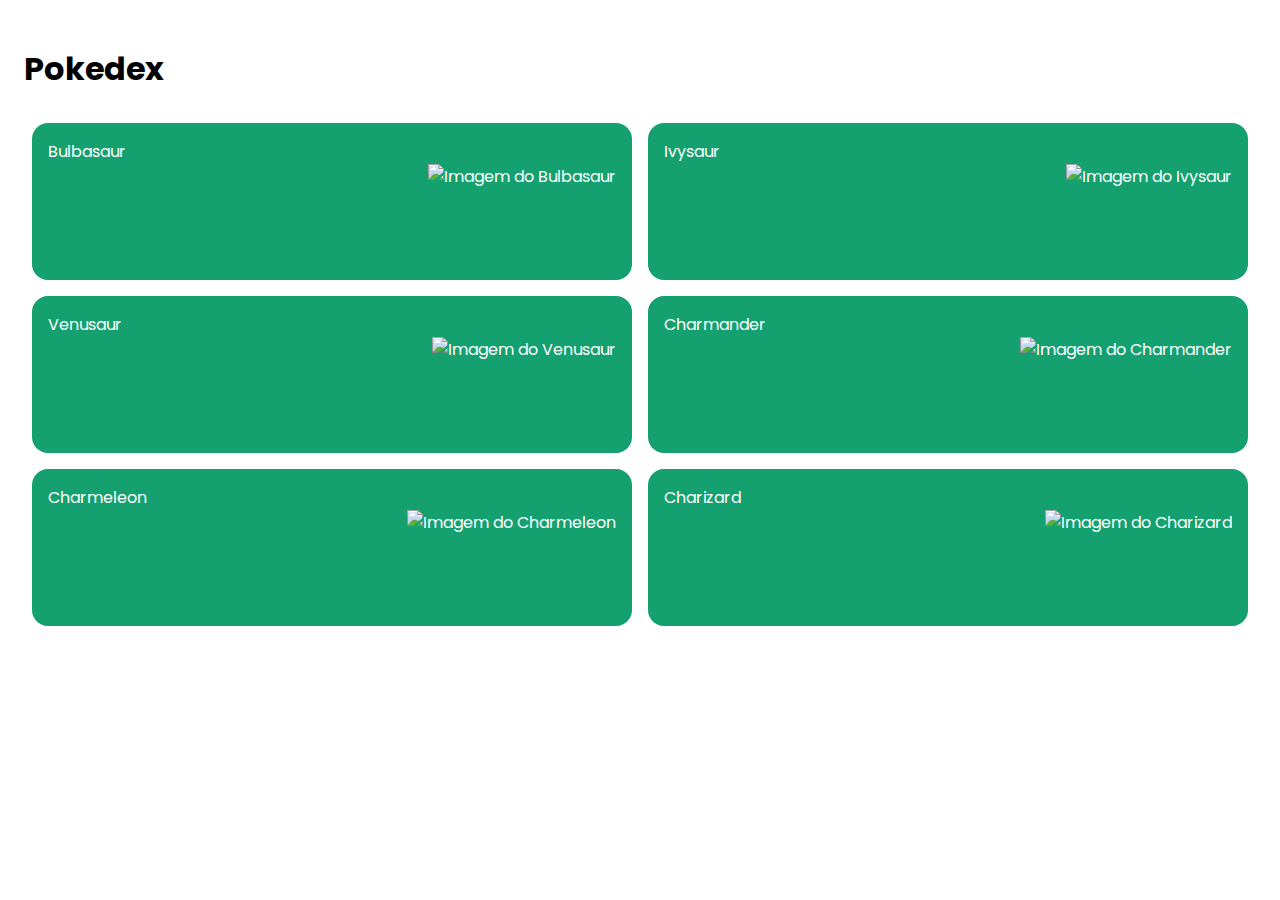
==== index.html @ 7f6d4fe3 "updating pokedex html and css" ====
<!DOCTYPE html>
<html lang="pt-br">
<head>
    <meta charset="UTF-8">
    <meta name="viewport" content="width=device-width, initial-scale=1.0">
    <title>Pokedex</title>   
    <!-- Normalize -->
    <link rel="stylesheet" href="https://cdnjs.cloudflare.com/ajax/libs/normalize/8.0.1/normalize.min.css" integrity="sha512-NhSC1YmyruXifcj/KFRWoC561YpHpc5Jtzgvbuzx5VozKpWvQ+4nXhPdFgmx8xqexRcpAglTj9sIBWINXa8x5w==" crossorigin="anonymous" referrerpolicy="no-referrer" /> 
    
    <!-- Fonte -->
    <link rel="preconnect" href="https://fonts.googleapis.com">
    <link rel="preconnect" href="https://fonts.gstatic.com" crossorigin>
    <link href="https://fonts.googleapis.com/css2?family=Poppins:wght@100;200;300;400;500;600;700;800;900&display=swap" rel="stylesheet">
    
    <!-- CSS -->
    <link rel="stylesheet" href="./assets/css/global.css"> 
</head>
<body>
    <section class="content">
        <h1>
            Pokedex
        </h1> 

        <ol class="pokemons">
            <li>
                Bulbasaur 
                <img src="https://raw.githubusercontent.com/PokeAPI/sprites/master/sprites/pokemon/other/dream-world/1.svg" alt="Imagem do Bulbasaur">
            </li> 
            <li>
                Ivysaur 
                <img src="https://raw.githubusercontent.com/PokeAPI/sprites/master/sprites/pokemon/other/dream-world/2.svg" alt="Imagem do Ivysaur">
            </li>
            <li>
                Venusaur 
                <img src="https://raw.githubusercontent.com/PokeAPI/sprites/master/sprites/pokemon/other/dream-world/3.svg" alt="Imagem do Venusaur">
            </li> 
            <li>
                Charmander 
                <img src="https://raw.githubusercontent.com/PokeAPI/sprites/master/sprites/pokemon/other/dream-world/4.svg" alt="Imagem do Charmander">
            </li> 
            <li>
                Charmeleon 
                <img src="https://raw.githubusercontent.com/PokeAPI/sprites/master/sprites/pokemon/other/dream-world/5.svg" alt="Imagem do Charmeleon">
            </li>
            <li>
                Charizard 
                <img src="https://raw.githubusercontent.com/PokeAPI/sprites/master/sprites/pokemon/other/dream-world/6.svg" alt="Imagem do Charizard">
            </li> 
        </ol>
    </section>


    <!-- JavaScript -->
    <script src="./assets/js/main.js"></script>
</body>
</html>
---- assets/css/global.css ----
* { 
    font-family: 'Poppins', sans-serif; 
    box-sizing: border-box; /*Para que o padding não aumente o tamanho do elemento*/
                                                
}

.content {
    padding: 1rem;
} 



ol.pokemons {
    display: grid; 
    grid-template-columns: 1fr 1fr;
    list-style: none; 
    padding: 0; 
    margin: 0; 
} 

ol.pokemons li { 
    display: flex;
    flex-direction: column; 
    margin: .5rem; 
    padding: 1rem; 
    border-radius: 1rem; 
    background-color: #14a06f; 
    color: white; 
    
    
} 

ol.pokemons li img {
    max-width: 100%; /*Para que ela nunca vase da tela*/  
    height: 100px; 
    align-self: flex-end;
}
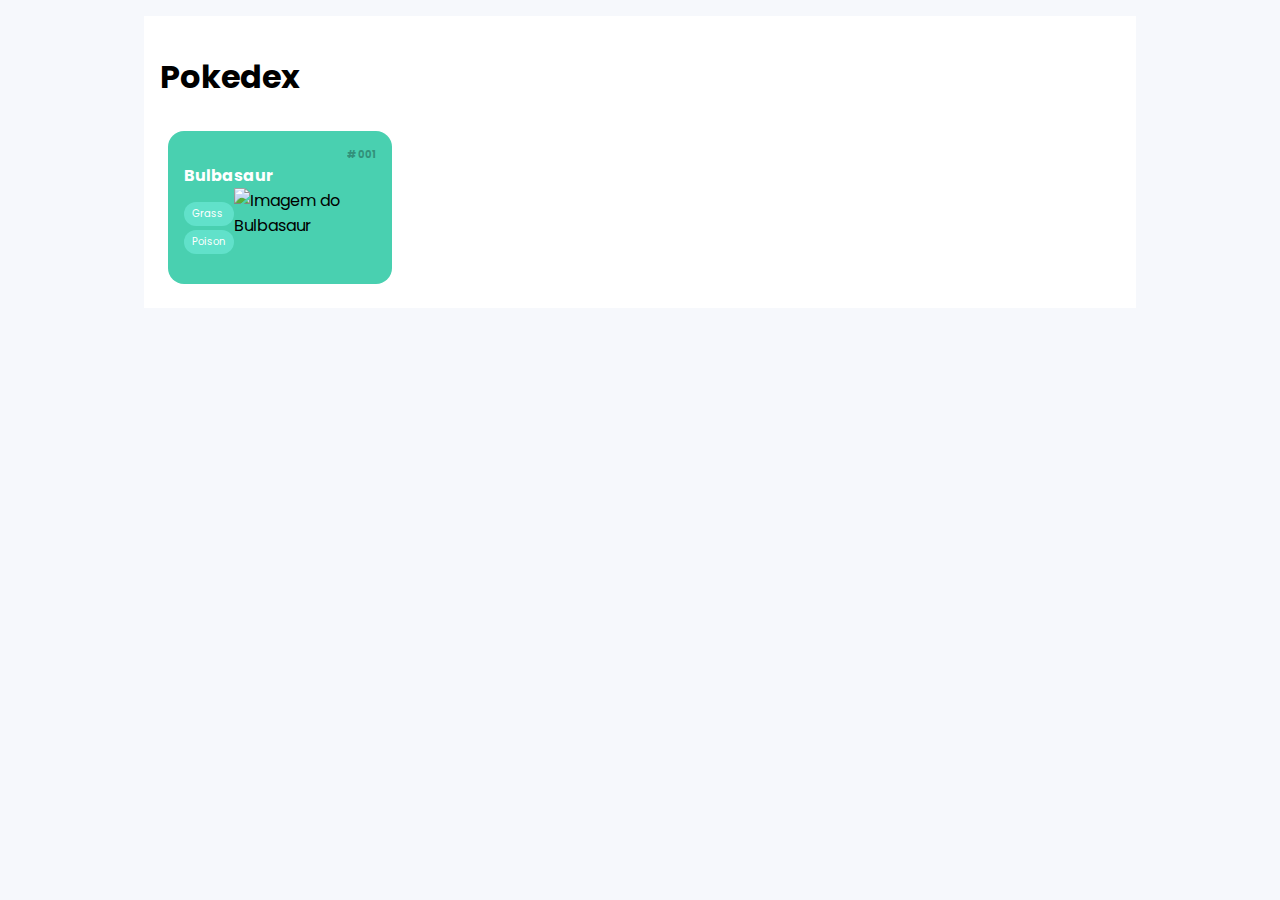
==== commit fd51f5ba: "In progress HTML and CSS pokedex" ====
--- a/index.html
+++ b/index.html
@@ -13,7 +13,8 @@
     <link href="https://fonts.googleapis.com/css2?family=Poppins:wght@100;200;300;400;500;600;700;800;900&display=swap" rel="stylesheet">
     
     <!-- CSS -->
-    <link rel="stylesheet" href="./assets/css/global.css"> 
+    <link rel="stylesheet" href="./assets/css/global.css">  
+    <link rel="stylesheet" href="./assets/css/pokedex.css">
 </head>
 <body>
     <section class="content">
@@ -22,29 +23,16 @@
         </h1> 
 
         <ol class="pokemons">
-            <li>
-                Bulbasaur 
-                <img src="https://raw.githubusercontent.com/PokeAPI/sprites/master/sprites/pokemon/other/dream-world/1.svg" alt="Imagem do Bulbasaur">
-            </li> 
-            <li>
-                Ivysaur 
-                <img src="https://raw.githubusercontent.com/PokeAPI/sprites/master/sprites/pokemon/other/dream-world/2.svg" alt="Imagem do Ivysaur">
-            </li>
-            <li>
-                Venusaur 
-                <img src="https://raw.githubusercontent.com/PokeAPI/sprites/master/sprites/pokemon/other/dream-world/3.svg" alt="Imagem do Venusaur">
-            </li> 
-            <li>
-                Charmander 
-                <img src="https://raw.githubusercontent.com/PokeAPI/sprites/master/sprites/pokemon/other/dream-world/4.svg" alt="Imagem do Charmander">
-            </li> 
-            <li>
-                Charmeleon 
-                <img src="https://raw.githubusercontent.com/PokeAPI/sprites/master/sprites/pokemon/other/dream-world/5.svg" alt="Imagem do Charmeleon">
-            </li>
-            <li>
-                Charizard 
-                <img src="https://raw.githubusercontent.com/PokeAPI/sprites/master/sprites/pokemon/other/dream-world/6.svg" alt="Imagem do Charizard">
+            <li class="pokemon"> 
+                <span class="number">#001</span> 
+                <span class="name">Bulbasaur</span>
+                <div class="detail">  
+                    <ol class="types"> 
+                        <li class="type">Grass</li>
+                        <li class="type">Poison</li>
+                    </ol>
+                    <img src="https://raw.githubusercontent.com/PokeAPI/sprites/master/sprites/pokemon/other/dream-world/1.svg" alt="Imagem do Bulbasaur">
+                </div>
             </li> 
         </ol>
     </section>
@@ -53,4 +41,18 @@
     <!-- JavaScript -->
     <script src="./assets/js/main.js"></script>
 </body>
-</html>+</html> 
+
+
+
+<!--  
+Para montar uma requisição HTTP 
+
+URL: https://pokeapi.co/api/v2/pokemon/ 
+Nossa URL é composta de 
+    ${Endereço}/${path = caminho de identificação do recurso} 
+
+IP : https://pokeapi.co 
+
+Request Method: GET | POST | PUT | DELETE | PATCH 
+-->
--- a/assets/css/global.css
+++ b/assets/css/global.css
@@ -2,36 +2,24 @@
     font-family: 'Poppins', sans-serif; 
     box-sizing: border-box; /*Para que o padding não aumente o tamanho do elemento*/
                                                 
+} 
+body{
+    background-color: #f6f8fc;
 }
 
 .content {
-    padding: 1rem;
+    padding: 1rem; 
+    background-color: #fff; 
+    height: 100vh; 
+    width: 100vw;
 } 
 
+@media  screen and (min-width: 768px) {
+    .content {
+        max-width: 992px; 
+        margin: 1rem auto;  
+        height: auto;
+    }
+}
+    
 
-
-ol.pokemons {
-    display: grid; 
-    grid-template-columns: 1fr 1fr;
-    list-style: none; 
-    padding: 0; 
-    margin: 0; 
-} 
-
-ol.pokemons li { 
-    display: flex;
-    flex-direction: column; 
-    margin: .5rem; 
-    padding: 1rem; 
-    border-radius: 1rem; 
-    background-color: #14a06f; 
-    color: white; 
-    
-    
-} 
-
-ol.pokemons li img {
-    max-width: 100%; /*Para que ela nunca vase da tela*/  
-    height: 100px; 
-    align-self: flex-end;
-}--- a/assets/css/pokedex.css
+++ b/assets/css/pokedex.css
@@ -0,0 +1,80 @@
+
+.pokemons {
+    display: grid; 
+    grid-template-columns: 1fr;
+    list-style: none; 
+    padding: 0; 
+    margin: 0; 
+} 
+
+.pokemon { 
+    display: flex;
+    flex-direction: column; 
+    margin: .5rem; 
+    padding: 1rem; 
+    border-radius: 1rem; 
+    background-color: #49d0b0;  
+    /* cursor: pointer; */
+}  
+ 
+.pokemon .name {
+    color: white;  
+    margin-bottom: 0; 
+    font-weight: bold;
+}
+.pokemon .number {
+    color: black;  
+    opacity: .3; 
+    font-size: .625rem;
+    text-align: right; 
+    font-weight: bold;
+} 
+
+.pokemon .detail{
+    display: flex; 
+    flex-direction: row; 
+    align-items: center; 
+    justify-content: space-between;
+} 
+
+.pokemon .detail .types {
+    padding: 0; 
+    margin: 0; 
+    list-style: none; 
+}  
+
+.pokemon .detail .types .type {
+    background-color: #61e1ca; 
+    color: #fff; 
+    padding: .25rem .5rem;   
+    margin: .25rem 0; 
+    font-size: .625rem; 
+    border-radius: 1rem;
+
+
+}
+.pokemon .detail img {
+    max-width: 100%; /*Para que ela nunca vase da tela*/  
+    height: 80px; 
+} 
+
+/* Media Queries */
+
+@media  screen and (min-width: 380px) {
+    .pokemons {
+        grid-template-columns: 1fr 1fr;
+    }
+}
+
+
+@media  screen and (min-width: 576px) {
+    .pokemons {
+        grid-template-columns: 1fr 1fr 1fr;
+    }
+}
+
+@media  screen and (min-width: 768px) {
+    .pokemons {
+        grid-template-columns: 1fr 1fr 1fr 1fr;
+    }
+}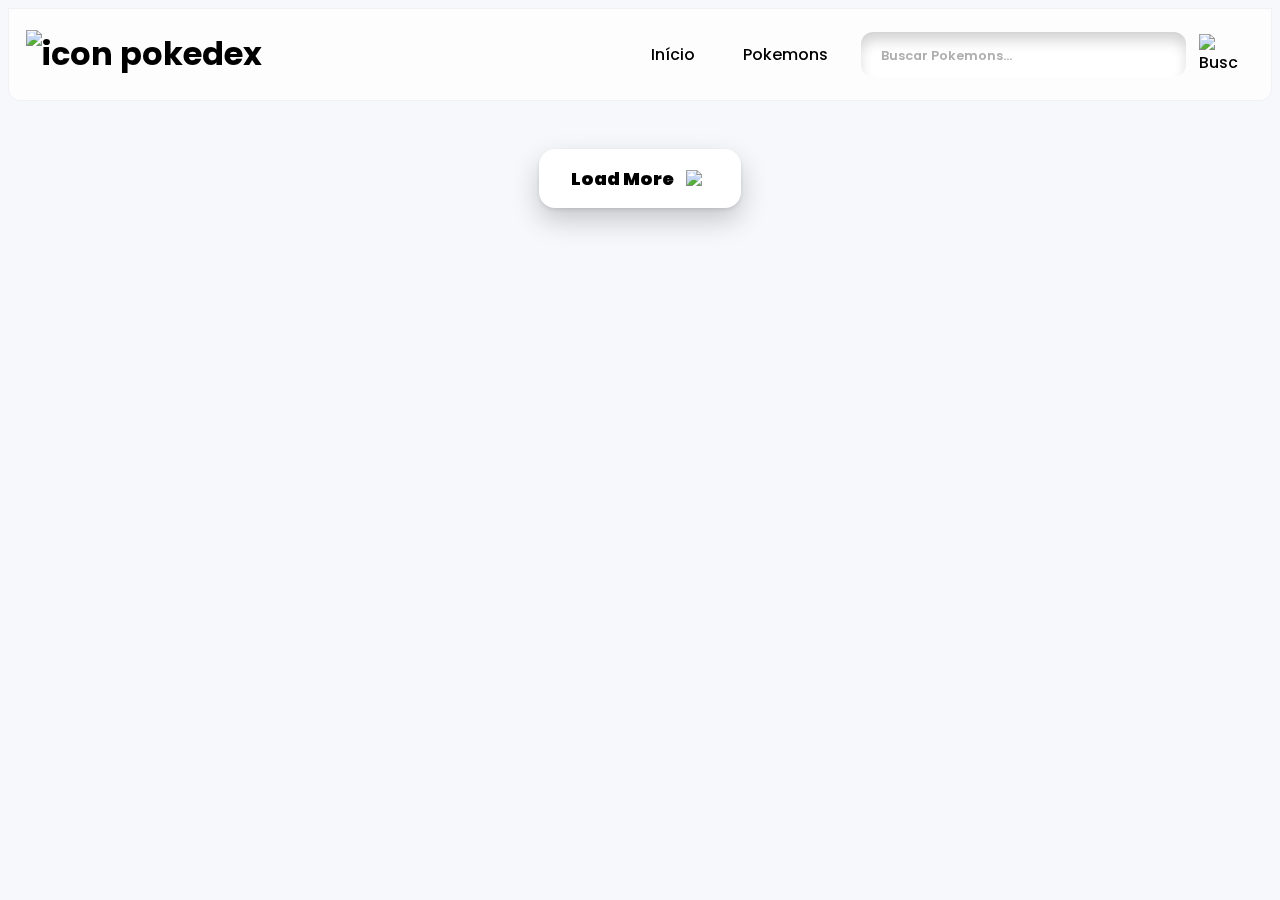
==== commit 6e67a8a7: "pokemon list update" ====
--- a/index.html
+++ b/index.html
@@ -4,6 +4,7 @@
     <meta charset="UTF-8">
     <meta name="viewport" content="width=device-width, initial-scale=1.0">
     <title>Pokedex</title>   
+    <link rel="shortcut icon" href="https://www.freepnglogos.com/uploads/pokeball-png/pokeball-the-poke-basic-league-accepting-challengers-9.png" type="image/x-icon">
     <!-- Normalize -->
     <link rel="stylesheet" href="https://cdnjs.cloudflare.com/ajax/libs/normalize/8.0.1/normalize.min.css" integrity="sha512-NhSC1YmyruXifcj/KFRWoC561YpHpc5Jtzgvbuzx5VozKpWvQ+4nXhPdFgmx8xqexRcpAglTj9sIBWINXa8x5w==" crossorigin="anonymous" referrerpolicy="no-referrer" /> 
     
@@ -14,45 +15,69 @@
     
     <!-- CSS -->
     <link rel="stylesheet" href="./assets/css/global.css">  
-    <link rel="stylesheet" href="./assets/css/pokedex.css">
+    <link rel="stylesheet" href="./assets/css/pokedex.css"> 
+    <link rel="stylesheet" href="./assets/css/menu.css">
 </head>
-<body>
+<body> 
+    <!-- MENU SUPERIOR -->  
+    <nav class="navbar"> 
+        <div class="title"> 
+            <h1>
+                <img class="icon-pokedex" src="https://www.freepnglogos.com/uploads/pokeball-png/pokeball-the-poke-basic-league-accepting-challengers-9.png" alt="icon pokedex">
+            </h1> 
+        </div> 
+        <div class="navigation">    
+             <div class="menu-desk"> 
+                    <ul>
+                        <li> Início </li> 
+                        <li> Pokemons </li> 
+                    </ul>  
+                    <div class="search-nav"> 
+                        <input type="text" id="txtBusca" placeholder="Buscar Pokemons..."/>
+                        <img src="https://cdn-icons-png.flaticon.com/512/2811/2811790.png" id="btnBusca" alt="Buscar"/>
+                    </div>
+            </div> 
+            
+            <div class="menu-hamburguer"> 
+                <input type="checkbox" id="checkbox-menu">
+                    <label for="checkbox-menu">
+                    <span></span>
+                    <span></span>
+                    <span></span>
+                    </label>
+            </div>
+        </div>
+    </nav>
     <section class="content">
-        <h1>
-            Pokedex
-        </h1> 
+        
 
-        <ol class="pokemons">
-            <li class="pokemon"> 
-                <span class="number">#001</span> 
-                <span class="name">Bulbasaur</span>
-                <div class="detail">  
-                    <ol class="types"> 
-                        <li class="type">Grass</li>
-                        <li class="type">Poison</li>
-                    </ol>
-                    <img src="https://raw.githubusercontent.com/PokeAPI/sprites/master/sprites/pokemon/other/dream-world/1.svg" alt="Imagem do Bulbasaur">
-                </div>
-            </li> 
-        </ol>
-    </section>
+        <ol id='pokemonList' class="pokemons">
+            
+            
+            <!-- .... Pokemons HERE .... -->
+        </ol> 
+        
+        <!-- LOAD MORE --> 
+        <div class="pagination"> 
+            <button id="loadMoreButton" class="btn"> 
+                Load More 
+                <img class="iconButton" src="https://raw.githubusercontent.com/gist/Galadirith/baaf38c7286b568973cc50a50ff57f4d/raw/34d60cae491bc505c212398b94f12705665c12fc/pokeball.svg"> 
+            </button>
+        </div>
+    </section> 
+
+    
 
 
-    <!-- JavaScript -->
-    <script src="./assets/js/main.js"></script>
+
+
+    <!-- JavaScript -->  
+    <script src="./assets/js/pokemon-model.js"></script>
+    <script src="./assets/js/poke-api.js"></script>
+    <script src="./assets/js/main.js"></script> 
+    <script src="./assets/js/menu-circular.js"></script>
 </body>
 </html> 
 
 
 
-<!--  
-Para montar uma requisição HTTP 
-
-URL: https://pokeapi.co/api/v2/pokemon/ 
-Nossa URL é composta de 
-    ${Endereço}/${path = caminho de identificação do recurso} 
-
-IP : https://pokeapi.co 
-
-Request Method: GET | POST | PUT | DELETE | PATCH 
--->
--- a/assets/css/global.css
+++ b/assets/css/global.css
@@ -3,18 +3,90 @@
     box-sizing: border-box; /*Para que o padding não aumente o tamanho do elemento*/
                                                 
 } 
-body{
-    background-color: #f6f8fc;
+body{ 
+    background-color: #f6f8fc; 
+    background-image: url("https://img.freepik.com/vetores-premium/ilustracao-de-nuvem-de-pixel-art-de-design-plano_23-2150215586.jpg?w=2000") ; 
+    backdrop-filter: blur(3px);
+    
+
+
+} 
+
+
+
+.search-nav input {
+    background-color: white; 
+    border-radius: 12px; 
+    box-shadow: inset 0px 10px 15px -3px rgba(0,0,0,0.1),inset 0px 10px 15px -3px rgba(0,0,0,0.1);
+    padding: 0.3rem; 
+    width: 100%;
+    height: 80%;
+    outline: none; 
+    border: none;
+    color: black;
+    font-size: 1rem;
+    font-weight: 600;
+   margin: 0 13px;
+
+} 
+
+.search-nav input::placeholder {
+    color: #afadad;
+    font-size: .8rem;
+    font-weight: 600;
+    transition: 0.5s ease-in-out; 
+    padding-left: 15px;
 }
+.search-nav { 
+    display: flex; 
+    align-items: center; 
+    margin-left: 20px; 
+    
+}
+.search-nav img{
+    width: 40px;   
+    margin-right: 2rem;
 
+    
+}
+.navigation { 
+    display: flex; 
+    flex-direction: row; 
+    
+}
+.navigation ul { 
+    display: flex; 
+    flex-direction: row;  
+    gap: 3rem;
+    
+}  
+.navigation ul li {
+    text-decoration: none; 
+    list-style: none; 
+    
+}   
+.navigation ul li:hover { 
+    color:crimson; 
+    cursor: pointer; 
+    transition: 0.5s ease-in-out;
+}
+.items-nav{
+    display: flex; 
+    flex: row;  
+    align-items: center; 
+    gap: 1em;
+} 
+.items-nav ul li {
+    font-weight: 600;
+}
 .content {
     padding: 1rem; 
-    background-color: #fff; 
+    background-color: transparent; 
     height: 100vh; 
-    width: 100vw;
+    width: 100vw; 
 } 
 
-@media  screen and (min-width: 768px) {
+@media  screen and (min-width: 768px) { 
     .content {
         max-width: 992px; 
         margin: 1rem auto;  
--- a/assets/css/pokedex.css
+++ b/assets/css/pokedex.css
@@ -1,5 +1,86 @@
-
-.pokemons {
+:root {
+    --pokemon-fire: #fd7d24; 
+    --pokemon-grass: #9bcc50; 
+    --pokemon-electric: #eed535; 
+    --pokemon-water: #4592c4; 
+    --pokemon-ground: #ab9842;
+    --pokemon-rock: #a38c21;
+    --pokemon-fairy: #fdb9e9;
+    --pokemon-poison: #b97fc9; 
+    --pokemon-bug: #729f3f; 
+    --pokemon-dragon: #53a4cf;
+    --pokemon-psychic: #f366b9; 
+    --pokemon-flying: #3dc7ef; 
+    --pokemon-fighting: #d56723; 
+    --pokemon-normal: #a4acaf; 
+    --pokemon-ghost: #7b62a3; 
+    --pokemon-ice: #51c4e7; 
+    --pokemon-dark: #707070; 
+    --pokemon-steel: #9eb7b8;  
+    --white: #ffffff;
+    --light-grey: #edf0f1;
+    --violet: #655be1;
+    --dark-violet: #5146e1;
+    --black: #21232a;
+
+}
+ 
+.normal {
+    background-color: var(--pokemon-normal); 
+}
+.fire {
+    background-color: var(--pokemon-fire); 
+} 
+.water {
+    background-color: var(--pokemon-water);
+}
+.electric {
+    background-color: var(--pokemon-electric);
+}
+.grass {
+    background-color: var(--pokemon-grass); 
+}
+.ice {
+    background-color: var(--pokemon-ice);
+}
+.fighting {
+    background-color: var(--pokemon-fighting);
+}
+.poison {
+    background-color: var(--pokemon-poison);
+}
+.ground {
+    background-color: var(--pokemon-ground);
+}
+.flying {
+    background-color: var(--pokemon-flying);
+}
+.psychic {
+    background-color: var(--pokemon-psychic);
+}
+.bug {
+    background-color: var(--pokemon-bug);
+}
+.rock {
+    background-color: var(--pokemon-rock);
+}
+.ghost {
+    background-color: var(--pokemon-ghost);
+}
+.dragon {
+    background-color: var(--pokemon-dragon);
+}
+.dark {
+    background-color: var(--pokemon-dark);
+}
+.steel {
+    background-color: var(--pokemon-steel);
+}
+.fairy {
+    background-color: var(--pokemon-fairy);
+}
+
+.pokemons { 
     display: grid; 
     grid-template-columns: 1fr;
     list-style: none; 
@@ -7,21 +88,33 @@
     margin: 0; 
 } 
 
-.pokemon { 
+.pokemon {  
+    backdrop-filter: blur(16px) saturate(180%);
+    -webkit-backdrop-filter: blur(16px) saturate(180%);
+    background-color: rgba(255, 255, 255, 0.75);
+    border-radius: 12px;
+    border: 1px solid rgba(209, 213, 219, 0.3);
     display: flex;
     flex-direction: column; 
     margin: .5rem; 
     padding: 1rem; 
     border-radius: 1rem; 
-    background-color: #49d0b0;  
-    /* cursor: pointer; */
-}  
- 
+    transition: all .5s ease-in-out;    
+    cursor: pointer; 
+}   
+
+.pokemon:hover, .pokemon-image:hover{
+    transform: scale(1.1); 
+   
+    
+}
 .pokemon .name {
-    color: white;  
+    color: black;  
     margin-bottom: 0; 
-    font-weight: bold;
-}
+    font-weight: bold; 
+    text-transform: capitalize;
+} 
+
 .pokemon .number {
     color: black;  
     opacity: .3; 
@@ -37,32 +130,42 @@
     justify-content: space-between;
 } 
 
-.pokemon .detail .types {
+.pokemon .detail .types { 
     padding: 0; 
     margin: 0; 
     list-style: none; 
 }  
 
 .pokemon .detail .types .type {
-    background-color: #61e1ca; 
-    color: #fff; 
+    color: #141414;
     padding: .25rem .5rem;   
     margin: .25rem 0; 
     font-size: .625rem; 
     border-radius: 1rem;
-
-
-}
-.pokemon .detail img {
+    filter: brightness(1.2); 
+    text-align: center; 
+
+}
+.pokemon-image {
     max-width: 100%; /*Para que ela nunca vase da tela*/  
-    height: 80px; 
-} 
-
+    height: 80px;  
+    transition: 0.5s ease-in-out;
+    
+    
+}  
+.pokemon-image:hover{
+    transform: scale(1.2);
+    
+}  
 /* Media Queries */
 
 @media  screen and (min-width: 380px) {
     .pokemons {
         grid-template-columns: 1fr 1fr;
+    }  
+   
+    .menu-desk{
+        display: none;
     }
 }
 
@@ -70,11 +173,33 @@
 @media  screen and (min-width: 576px) {
     .pokemons {
         grid-template-columns: 1fr 1fr 1fr;
+    }  
+
+    .menu-desk {
+        display: none;
     }
 }
 
 @media  screen and (min-width: 768px) {
     .pokemons {
-        grid-template-columns: 1fr 1fr 1fr 1fr;
+        grid-template-columns: 1fr 1fr 1fr 1fr; 
+    } 
+    .menu-desk{
+        display: flex;
+    } 
+    .menu-hamburguer{
+        display: none;
+    }
+} 
+
+@media  screen and (min-width: 990px) {
+    .pokemons {
+        grid-template-columns: 1fr 1fr 1fr 1fr 1fr;
+    } 
+    .menu-desk{
+        display: flex;
+    } 
+    .menu-hamburguer{
+        display: none;
     }
 }--- a/assets/css/menu.css
+++ b/assets/css/menu.css
@@ -0,0 +1,111 @@
+/* MENU HAMBURGUER */
+#checkbox-menu{
+  position: absolute;
+  opacity: 0;
+}
+
+label{
+  cursor: pointer;
+  position: relative;
+  display: block;
+  height: 22px;
+  width: 30px;
+}
+
+label span{
+  position: absolute;
+  display: block;
+  height: 5px;
+  width: 100%;
+  border-radius: 30px;
+  background: #d72935;
+  transition: 0.25s ease-in-out;
+}
+
+label span:nth-child(1){
+  top: 0;
+}
+
+label span:nth-child(2){
+  top: 8px;
+}
+
+label span:nth-child(3){
+  top: 16px;
+}
+
+#checkbox-menu:checked + label span:nth-child(1){
+  transform: rotate(-45deg);
+  top: 8px;
+}
+
+#checkbox-menu:checked + label span:nth-child(2){
+  opacity: 0;
+}
+
+#checkbox-menu:checked + label span:nth-child(3){
+  transform: rotate(45deg);
+  top:8px;
+}  
+.title { 
+  margin-left: .089rem;
+
+}   
+.navbar { 
+  display: flex;  
+  justify-content: space-between; 
+  align-items: center; 
+  backdrop-filter: blur(16px) saturate(180%);
+  -webkit-backdrop-filter: blur(16px) saturate(180%);
+  background-color: rgba(255, 255, 255, 0.75);
+  border-radius: 0 0 12px 12px;
+  border: 1px solid rgba(209, 213, 219, 0.3); 
+  align-items: center; 
+  
+  
+}    
+.menu-hamburguer {
+  margin-right: 2.1rem;
+}
+.icon-pokedex {
+  width: 3.2rem; 
+  margin-left: 1rem;
+}
+/* MENU HAMBURGUER */
+
+.menu-desk{
+  font-size: 1rem; 
+  font-weight: 500;
+}
+/* MENU NORMAL */
+.btn{
+font-weight: 900;
+font-size: 18px;
+color: black;
+background-color: #ffffff;
+padding: 1rem 2rem;
+border: none;
+box-shadow: rgba(0, 0, 0, 0.2) 0px 12px 28px 0px, rgba(0, 0, 0, 0.1) 0px 2px 4px 0px, rgba(255, 255, 255, 0.05) 0px 0px 0px 1px inset;
+border-radius: 1rem;
+transition : 1525ms;
+transform: translateY(0);
+display: flex;
+align-items: center;
+cursor: pointer;
+}
+
+
+
+.iconButton{
+  width: 23px; 
+  margin-left: 12px; 
+  
+}
+
+.pagination {
+  display: flex; 
+  flex-direction: row; 
+  justify-content: center; 
+  width: 100%; 
+  padding: 1rem;
+}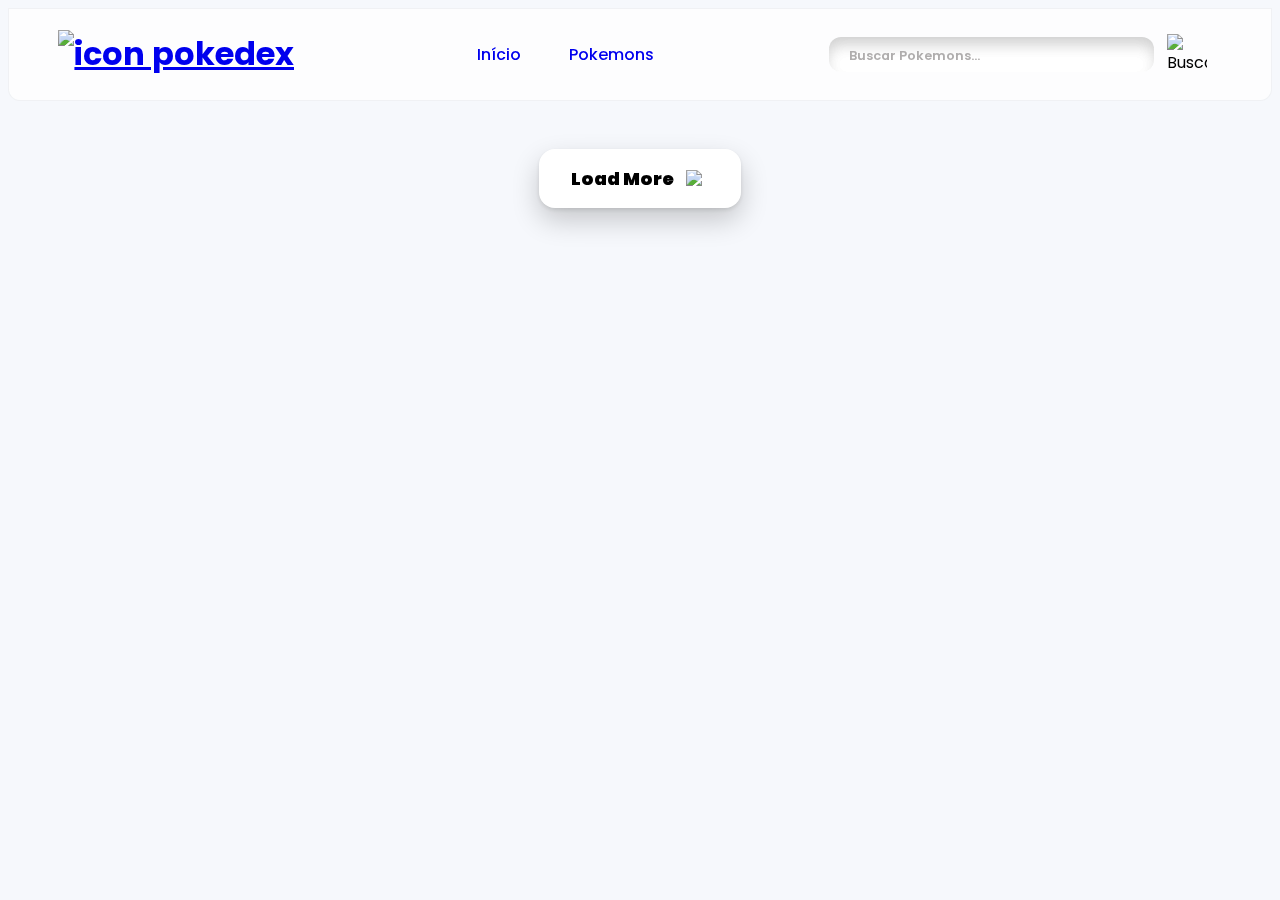
==== commit 3995016e: "maxRecords updating" ====
--- a/index.html
+++ b/index.html
@@ -3,7 +3,7 @@
 <head>
     <meta charset="UTF-8">
     <meta name="viewport" content="width=device-width, initial-scale=1.0">
-    <title>Pokedex</title>   
+    <title>Pokedex - by Slavov</title>   
     <link rel="shortcut icon" href="https://www.freepnglogos.com/uploads/pokeball-png/pokeball-the-poke-basic-league-accepting-challengers-9.png" type="image/x-icon">
     <!-- Normalize -->
     <link rel="stylesheet" href="https://cdnjs.cloudflare.com/ajax/libs/normalize/8.0.1/normalize.min.css" integrity="sha512-NhSC1YmyruXifcj/KFRWoC561YpHpc5Jtzgvbuzx5VozKpWvQ+4nXhPdFgmx8xqexRcpAglTj9sIBWINXa8x5w==" crossorigin="anonymous" referrerpolicy="no-referrer" /> 
@@ -16,58 +16,60 @@
     <!-- CSS -->
     <link rel="stylesheet" href="./assets/css/global.css">  
     <link rel="stylesheet" href="./assets/css/pokedex.css"> 
-    <link rel="stylesheet" href="./assets/css/menu.css">
+    <link rel="stylesheet" href="./assets/css/menu.css"> 
+    <link rel="stylesheet" href="./assets/css/footer.css">
 </head>
 <body> 
-    <!-- MENU SUPERIOR -->  
-    <nav class="navbar"> 
-        <div class="title"> 
-            <h1>
-                <img class="icon-pokedex" src="https://www.freepnglogos.com/uploads/pokeball-png/pokeball-the-poke-basic-league-accepting-challengers-9.png" alt="icon pokedex">
-            </h1> 
-        </div> 
-        <div class="navigation">    
-             <div class="menu-desk"> 
-                    <ul>
-                        <li> Início </li> 
-                        <li> Pokemons </li> 
-                    </ul>  
-                    <div class="search-nav"> 
-                        <input type="text" id="txtBusca" placeholder="Buscar Pokemons..."/>
-                        <img src="https://cdn-icons-png.flaticon.com/512/2811/2811790.png" id="btnBusca" alt="Buscar"/>
-                    </div>
+    <!-- MENU -->   
+    <header class="conteiner-header"> 
+            <!-- LOGO -->
+            <div class="title"> 
+                <h1>
+                   <a href="./index.html"> <img class="icon-pokedex" src="https://www.freepnglogos.com/uploads/pokeball-png/pokeball-the-poke-basic-league-accepting-challengers-9.png" alt="icon pokedex"> </a>
+                </h1> 
+            </div>  
+
+            
+            <!-- BARRA DE NEGAVEGAÇÃO -->
+            <div class="navigation">    
+                <div class="menu-desk">  
+                        <ul>
+                            <a href="./index.html"><li> Início </li></a>
+                            <a href="./detail.html"><li> Pokemons </li></a>
+                        </ul>  
+                </div> 
+                
+                <div class="menu-hamburguer"> 
+                    <input type="checkbox" id="checkbox-menu">
+                        <label for="checkbox-menu">
+                        <span></span>
+                        <span></span>
+                        <span></span>
+                        </label>
+                </div>
             </div> 
+            <div class="search-nav"> 
+                <input type="text" id="txtBusca" placeholder="Buscar Pokemons..."/>
+                <img src="https://cdn-icons-png.flaticon.com/512/2811/2811790.png" id="btnBusca" alt="Buscar"/>
+            </div>
+          
+    </header>  
+
+    <main class="content"> 
+            <ol id='pokemonList' class="pokemons">
+                <!-- .... Pokemons HERE .... -->
+            </ol> 
             
-            <div class="menu-hamburguer"> 
-                <input type="checkbox" id="checkbox-menu">
-                    <label for="checkbox-menu">
-                    <span></span>
-                    <span></span>
-                    <span></span>
-                    </label>
+            <!-- LOAD MORE --> 
+            <div class="pagination"> 
+                <button id="loadMoreButton" class="btn"> 
+                    Load More 
+                    <img class="iconButton" src="https://raw.githubusercontent.com/gist/Galadirith/baaf38c7286b568973cc50a50ff57f4d/raw/34d60cae491bc505c212398b94f12705665c12fc/pokeball.svg"> 
+                </button>
             </div>
-        </div>
-    </nav>
-    <section class="content">
-        
-
-        <ol id='pokemonList' class="pokemons">
-            
-            
-            <!-- .... Pokemons HERE .... -->
-        </ol> 
-        
-        <!-- LOAD MORE --> 
-        <div class="pagination"> 
-            <button id="loadMoreButton" class="btn"> 
-                Load More 
-                <img class="iconButton" src="https://raw.githubusercontent.com/gist/Galadirith/baaf38c7286b568973cc50a50ff57f4d/raw/34d60cae491bc505c212398b94f12705665c12fc/pokeball.svg"> 
-            </button>
-        </div>
-    </section> 
-
+    </main>
     
-
+    
 
 
 
@@ -75,7 +77,7 @@
     <script src="./assets/js/pokemon-model.js"></script>
     <script src="./assets/js/poke-api.js"></script>
     <script src="./assets/js/main.js"></script> 
-    <script src="./assets/js/menu-circular.js"></script>
+    <script src="./assets/js/detail.js"></script>
 </body>
 </html> 
 
--- a/assets/css/global.css
+++ b/assets/css/global.css
@@ -12,8 +12,21 @@
 
 } 
 
-
-
+header {
+    display: flex; 
+    justify-content: space-between; 
+    width: 100%; 
+    align-items: center; 
+    backdrop-filter: blur(16px) saturate(180%);
+    -webkit-backdrop-filter: blur(16px) saturate(180%);
+    background-color: rgba(255, 255, 255, 0.75);
+    border-radius: 0 0 12px 12px;
+    border: 1px solid rgba(209, 213, 219, 0.3);  
+    padding: 0 2rem;
+}
+.menu-desk ul a {
+    text-decoration: none;
+}
 .search-nav input {
     background-color: white; 
     border-radius: 12px; 
--- a/assets/css/pokedex.css
+++ b/assets/css/pokedex.css
@@ -38,8 +38,9 @@
     background-color: var(--pokemon-electric);
 }
 .grass {
-    background-color: var(--pokemon-grass); 
-}
+    background-color: var(--pokemon-grass);  
+} 
+
 .ice {
     background-color: var(--pokemon-ice);
 }
@@ -85,7 +86,8 @@
     grid-template-columns: 1fr;
     list-style: none; 
     padding: 0; 
-    margin: 0; 
+    margin: 0;  
+    grid-gap: 0.5rem; 
 } 
 
 .pokemon {  
@@ -96,11 +98,13 @@
     border: 1px solid rgba(209, 213, 219, 0.3);
     display: flex;
     flex-direction: column; 
-    margin: .5rem; 
     padding: 1rem; 
     border-radius: 1rem; 
     transition: all .5s ease-in-out;    
-    cursor: pointer; 
+    cursor: pointer;  
+    height: 100%; 
+    overflow: hidden;  
+    text-decoration: none;
 }   
 
 .pokemon:hover, .pokemon-image:hover{
@@ -111,9 +115,11 @@
 .pokemon .name {
     color: black;  
     margin-bottom: 0; 
-    font-weight: bold; 
-    text-transform: capitalize;
-} 
+    font-weight: 600; 
+    text-transform: capitalize; 
+    font-size: 1.4rem;
+}  
+
 
 .pokemon .number {
     color: black;  
@@ -138,9 +144,10 @@
 
 .pokemon .detail .types .type {
     color: #141414;
-    padding: .25rem .5rem;   
+    padding: .6rem 1rem;   
     margin: .25rem 0; 
-    font-size: .625rem; 
+    font-size: .8rem;  
+    font-weight: 500;
     border-radius: 1rem;
     filter: brightness(1.2); 
     text-align: center; 
@@ -159,47 +166,51 @@
 }  
 /* Media Queries */
 
-@media  screen and (min-width: 380px) {
+
+
+@media screen and (min-width: 1200px) {
+    .content {
+        max-width: 1200px;
+        height: auto;
+        margin: 1rem auto;
+        border-radius: 1rem;
+    } 
+    .menu-hamburguer {
+        display: none;
+    } 
+    .pokemon-conteudo span {
+        position: absolute;
+        top: -296px;
+        right: 5px;
+        font-weight: 700;
+        font-size: 5rem;
+        color: white;
+    }
+}
+
+@media screen and (max-width: 800px) {
     .pokemons {
-        grid-template-columns: 1fr 1fr;
-    }  
-   
+        grid-template-columns: repeat(2, 1fr);
+    } 
     .menu-desk{
         display: none;
-    }
-}
-
-
-@media  screen and (min-width: 576px) {
+    } 
+    .search-nav {
+        display: none;
+    } 
+    
+}
+
+
+@media screen and (max-width: 600px) {
     .pokemons {
-        grid-template-columns: 1fr 1fr 1fr;
-    }  
-
-    .menu-desk {
-        display: none;
-    }
-}
-
-@media  screen and (min-width: 768px) {
-    .pokemons {
-        grid-template-columns: 1fr 1fr 1fr 1fr; 
+        grid-template-columns: 1fr;
     } 
     .menu-desk{
-        display: flex;
-    } 
-    .menu-hamburguer{
-        display: none;
-    }
-} 
-
-@media  screen and (min-width: 990px) {
-    .pokemons {
-        grid-template-columns: 1fr 1fr 1fr 1fr 1fr;
-    } 
-    .menu-desk{
-        display: flex;
-    } 
-    .menu-hamburguer{
-        display: none;
-    }
+        display: none;
+    } 
+    .search-nav {
+        display: none;
+    } 
+    
 }--- a/assets/css/menu.css
+++ b/assets/css/menu.css
@@ -54,12 +54,7 @@
 .navbar { 
   display: flex;  
   justify-content: space-between; 
-  align-items: center; 
-  backdrop-filter: blur(16px) saturate(180%);
-  -webkit-backdrop-filter: blur(16px) saturate(180%);
-  background-color: rgba(255, 255, 255, 0.75);
-  border-radius: 0 0 12px 12px;
-  border: 1px solid rgba(209, 213, 219, 0.3); 
+
   align-items: center; 
   
   
--- a/assets/css/footer.css
+++ b/assets/css/footer.css
@@ -0,0 +1,18 @@
+.footer {
+    position: fixed;
+    bottom: 0;
+    left: 0;
+    width: 100%;
+}
+
+.footer h3 {
+    font-size: .8rem;
+}
+
+.footer h3 a {
+    display: inline-block;
+    text-decoration: underline;
+}
+/* .footer h3 a:hover {
+    
+} */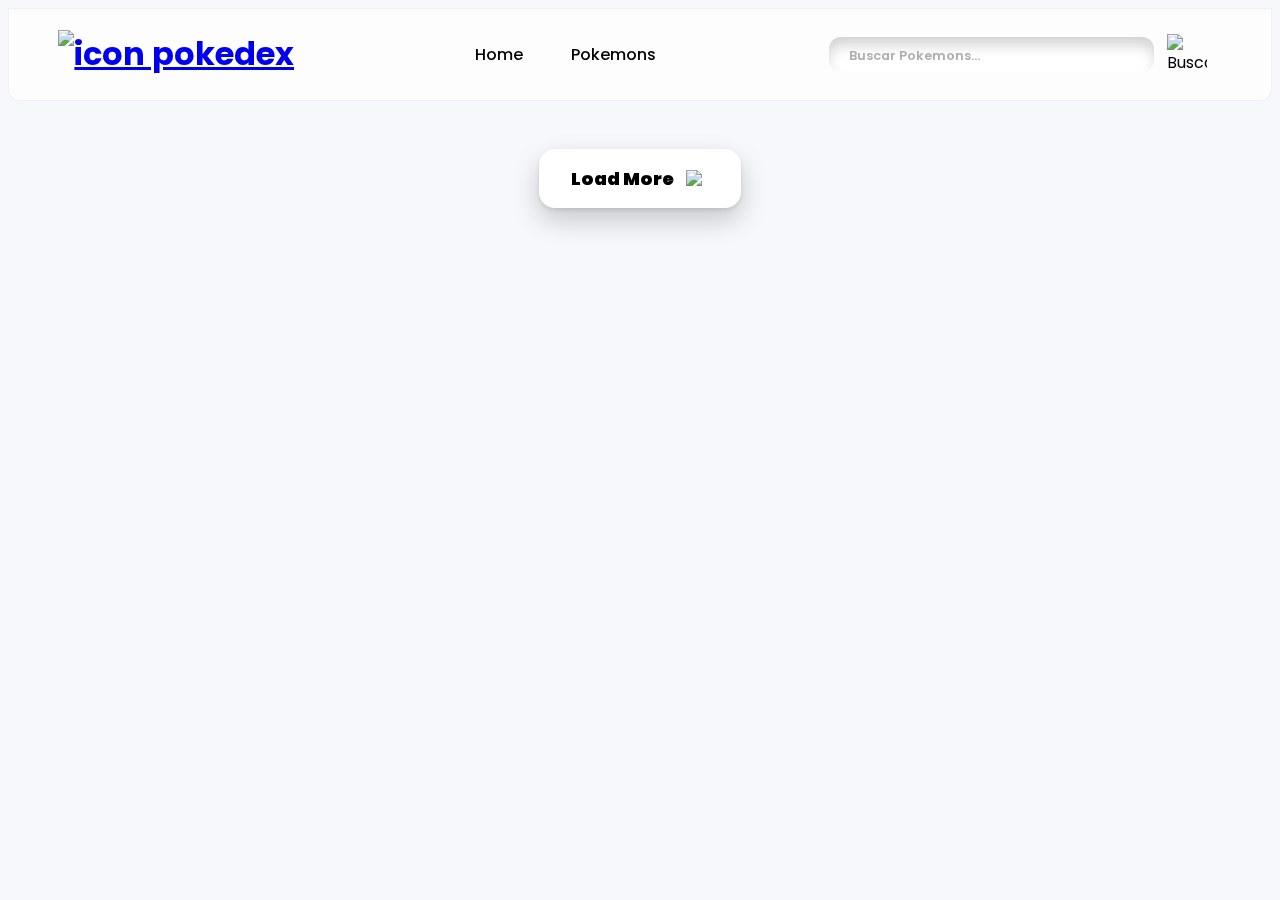
==== commit c386dfec: "background image updating" ====
--- a/index.html
+++ b/index.html
@@ -34,7 +34,7 @@
             <div class="navigation">    
                 <div class="menu-desk">  
                         <ul>
-                            <a href="./index.html"><li> Início </li></a>
+                            <a href="./index.html"><li> Home </li></a>
                             <a href="./detail.html"><li> Pokemons </li></a>
                         </ul>  
                 </div> 
--- a/assets/css/global.css
+++ b/assets/css/global.css
@@ -5,9 +5,9 @@
 } 
 body{ 
     background-color: #f6f8fc; 
-    background-image: url("https://img.freepik.com/vetores-premium/ilustracao-de-nuvem-de-pixel-art-de-design-plano_23-2150215586.jpg?w=2000") ; 
+    background-image: url("https://img.freepik.com/free-photo/abstract-luxury-plain-blur-grey-black-gradient-used-as-background-studio-wall-display-your-products_1258-63644.jpg");
     backdrop-filter: blur(3px);
-    
+    background-size: cover;
 
 
 } 
@@ -25,7 +25,8 @@
     padding: 0 2rem;
 }
 .menu-desk ul a {
-    text-decoration: none;
+    text-decoration: none; 
+    color:black;
 }
 .search-nav input {
     background-color: white; 
--- a/assets/css/pokedex.css
+++ b/assets/css/pokedex.css
@@ -87,15 +87,12 @@
     list-style: none; 
     padding: 0; 
     margin: 0;  
-    grid-gap: 0.5rem; 
+    grid-gap: 0.5rem;  
+    
 } 
 
 .pokemon {  
-    backdrop-filter: blur(16px) saturate(180%);
-    -webkit-backdrop-filter: blur(16px) saturate(180%);
-    background-color: rgba(255, 255, 255, 0.75);
-    border-radius: 12px;
-    border: 1px solid rgba(209, 213, 219, 0.3);
+    box-shadow: rgba(50, 50, 93, 0.25) 0px 50px 100px -20px, rgba(0, 0, 0, 0.3) 0px 30px 60px -30px, rgba(10, 37, 64, 0.35) 0px -2px 6px 0px inset;
     display: flex;
     flex-direction: column; 
     padding: 1rem; 
@@ -166,15 +163,10 @@
 }  
 /* Media Queries */
 
-
-
-@media screen and (min-width: 1200px) {
-    .content {
-        max-width: 1200px;
-        height: auto;
-        margin: 1rem auto;
-        border-radius: 1rem;
-    } 
+@media screen and (max-width: 1900px) {
+    .pokemons {
+        grid-template-columns: repeat(3, 1fr);
+    }
     .menu-hamburguer {
         display: none;
     } 
@@ -188,6 +180,29 @@
     }
 }
 
+@media screen and (max-width: 1200px) {
+    .content {
+        max-width: 1200px;
+        height: auto;
+        margin: 1rem auto;
+        border-radius: 1rem;
+    } 
+    .pokemons {
+        grid-template-columns: repeat(3, 1fr);
+    }
+    .menu-hamburguer {
+        display: none;
+    } 
+    .pokemon-conteudo span {
+        position: absolute;
+        top: -296px;
+        right: 5px;
+        font-weight: 700;
+        font-size: 5rem;
+        color: white;
+    }
+}
+
 @media screen and (max-width: 800px) {
     .pokemons {
         grid-template-columns: repeat(2, 1fr);
